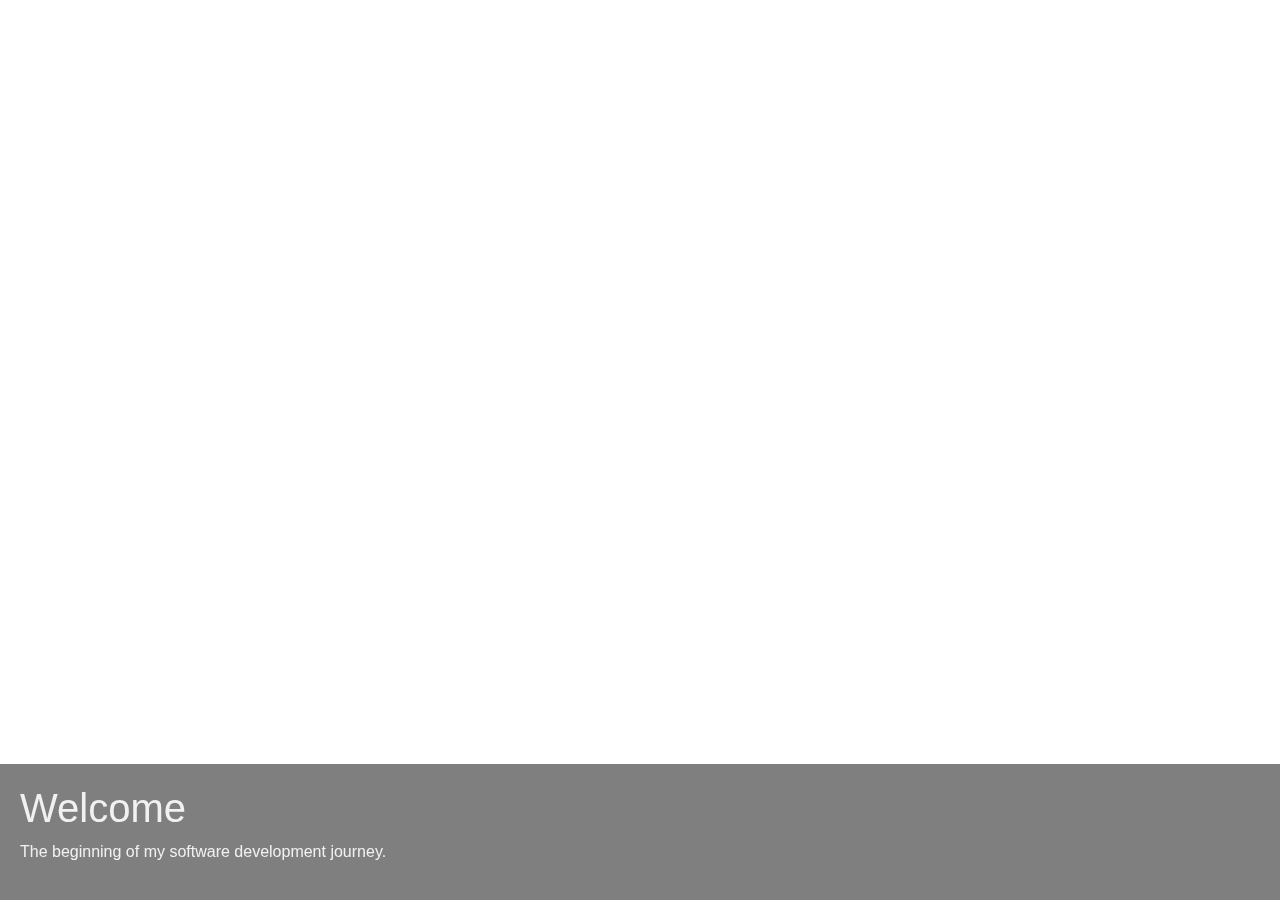
==== index.html @ 20324ebb "made background video pause/play on background click" ====
<!doctype html>
<html lang="en">
  <head>
    <title>Portfolio</title>
    <link rel="stylesheet" href="newyorksky.css">
    <!-- Required meta tags -->
    <meta charset="utf-8">
    <meta name="viewport" content="width=device-width, initial-scale=1, shrink-to-fit=no">
    
    <!-- Bootstrap CSS -->
    <link rel="stylesheet" href="https://stackpath.bootstrapcdn.com/bootstrap/4.4.1/css/bootstrap.min.css" integrity="sha384-Vkoo8x4CGsO3+Hhxv8T/Q5PaXtkKtu6ug5TOeNV6gBiFeWPGFN9MuhOf23Q9Ifjh" crossorigin="anonymous">
  </head>

  <body>
  <!-- The video -->
  <video autoplay muted loop id="myVideo" onclick="this.paused ? this.play() : this.pause();">
    <source src="New-York-Sky.mp4" type="video/mp4">
  </video>

  <!-- Optional: some overlay text to describe the video -->
  <div class="content">
    <h1>Welcome</h1>
    <p>The beginning of my software development journey.</p>
  </div>


    <body>
    <!-- Optional JavaScript -->
    <!-- jQuery first, then Popper.js, then Bootstrap JS -->
    <script src="https://code.jquery.com/jquery-3.4.1.slim.min.js" integrity="sha384-J6qa4849blE2+poT4WnyKhv5vZF5SrPo0iEjwBvKU7imGFAV0wwj1yYfoRSJoZ+n" crossorigin="anonymous"></script>
    <script src="https://cdn.jsdelivr.net/npm/popper.js@1.16.0/dist/umd/popper.min.js" integrity="sha384-Q6E9RHvbIyZFJoft+2mJbHaEWldlvI9IOYy5n3zV9zzTtmI3UksdQRVvoxMfooAo" crossorigin="anonymous"></script>
    <script src="https://stackpath.bootstrapcdn.com/bootstrap/4.4.1/js/bootstrap.min.js" integrity="sha384-wfSDF2E50Y2D1uUdj0O3uMBJnjuUD4Ih7YwaYd1iqfktj0Uod8GCExl3Og8ifwB6" crossorigin="anonymous"></script>
  </body>
</html>
---- newyorksky.css ----
/* Style the video: 100% width and height to cover the entire window */
#myVideo {
  position: fixed;
  right: 0;
  bottom: 0;
  min-width: 100%;
  min-height: 100%;
}

/* Add some content at the bottom of the video/page */
.content {
  position: fixed;
  bottom: 0;
  background: rgba(0, 0, 0, 0.5);
  color: #f1f1f1;
  width: 100%;
  padding: 20px;
}

/* Style the button used to pause/play the video */
#myBtn {
  width: 200px;
  font-size: 18px;
  padding: 10px;
  border: none;
  background: #000;
  color: #fff;
  cursor: pointer;
}

#myBtn:hover {
  background: #ddd;
  color: black;
}

<script>
// Get the video
var video = document.getElementById("myVideo");

// Get the button
var btn = document.getElementById("myBtn");

// Pause and play the video, and change the button text
function myFunction() {
  if (video.paused) {
    video.play();
    btn.innerHTML = "Pause";
  } else {
    video.pause();
    btn.innerHTML = "Play";
  }
}
</script>
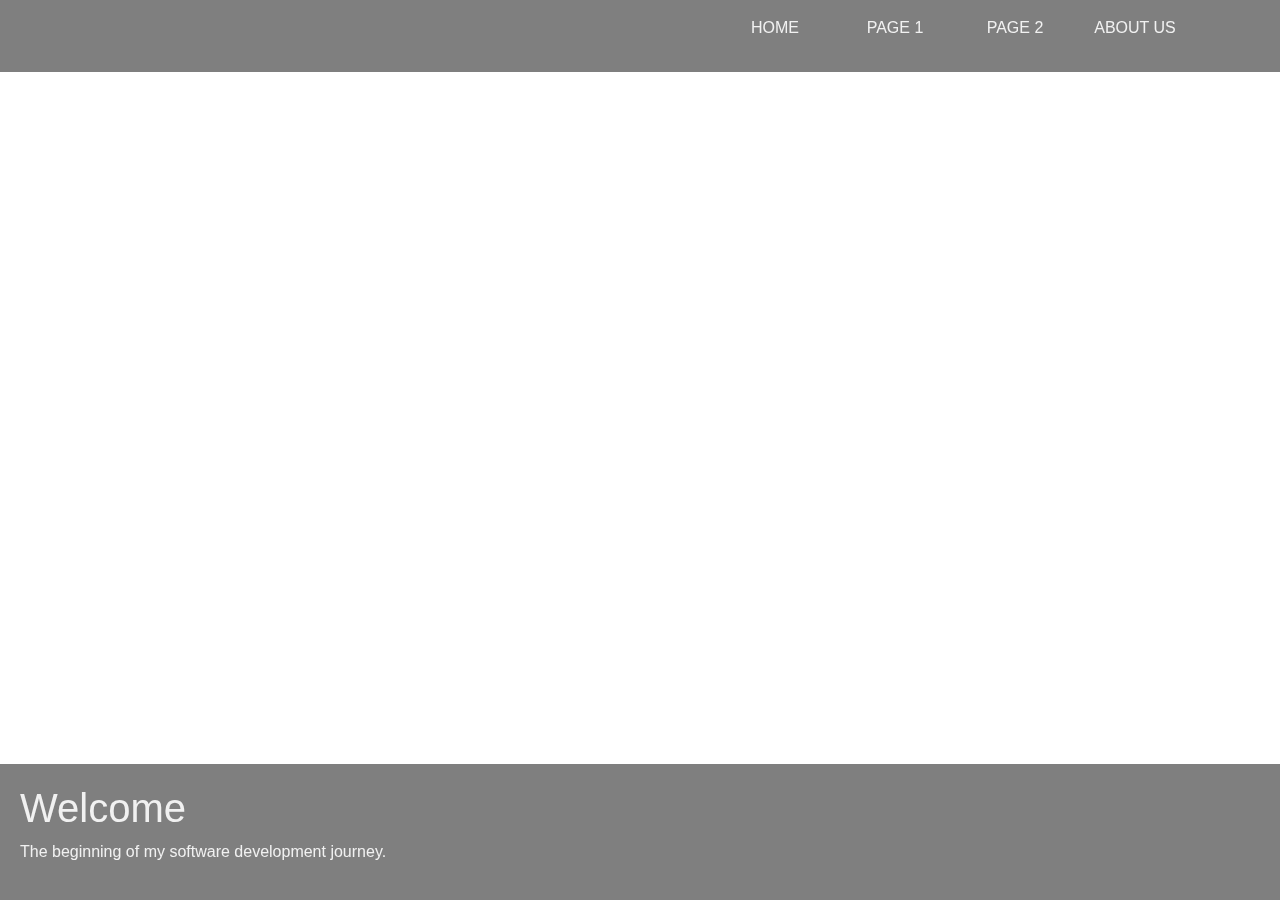
==== commit 867cc66d: "created navbar for page" ====
--- a/index.html
+++ b/index.html
@@ -12,6 +12,20 @@
   </head>
 
   <body>
+    <div class="navbar">
+  <div class="container">
+    <div class="logo_div">
+    </div>
+    <div class="navbar_links">
+      <ul class="menu">
+        <li><a href="#">Home</a></li>
+        <li><a href="#">Page 1</a></li>
+        <li><a href="#">Page 2</a></li>
+        <li><a href="#">About us</a></li>
+      </ul>
+    </div>
+  </div>
+</div>
   <!-- The video -->
   <video autoplay muted loop id="myVideo" onclick="this.paused ? this.play() : this.pause();">
     <source src="New-York-Sky.mp4" type="video/mp4">
@@ -25,6 +39,7 @@
 
 
     <body>
+      
     <!-- Optional JavaScript -->
     <!-- jQuery first, then Popper.js, then Bootstrap JS -->
     <script src="https://code.jquery.com/jquery-3.4.1.slim.min.js" integrity="sha384-J6qa4849blE2+poT4WnyKhv5vZF5SrPo0iEjwBvKU7imGFAV0wwj1yYfoRSJoZ+n" crossorigin="anonymous"></script>
--- a/newyorksky.css
+++ b/newyorksky.css
@@ -1,10 +1,57 @@
+*{
+  margin: 0;
+  padding: 0;
+}
+
+.container{
+  width: 90%;
+  margin: 0 auto
+}
+.navbar {
+  position: fixed;
+  bottom: 0;
+  background: rgba(0, 0, 0, 0.5);
+  color: #f1f1f1;
+  width: 100%;
+  padding: 20px;
+}
+.logo{
+  width: 80px;
+  float:left;
+}
+/* this is for ul tag */
+.menu{
+  float:right;
+}
+.menu li{
+  float:left;
+  width:120px;
+  height: 40px;
+  line-height: 40px;
+  text-align: center;
+  list-style: none;
+}
+.menu li a{
+  color: #f1f1f1;
+  text-decoration: none;
+  text-transform: uppercase;
+  display:block;
+}
+.menu li:hover{
+  background: #dc3545
+}
+.menu li a:hover{
+  color: #fff
+}
 /* Style the video: 100% width and height to cover the entire window */
-#myVideo {
+#myVideo  {
   position: fixed;
+  z-index: -1;
   right: 0;
   bottom: 0;
   min-width: 100%;
   min-height: 100%;
+  filter: brightness(75%);
 }
 
 /* Add some content at the bottom of the video/page */
@@ -16,38 +63,3 @@
   width: 100%;
   padding: 20px;
 }
-
-/* Style the button used to pause/play the video */
-#myBtn {
-  width: 200px;
-  font-size: 18px;
-  padding: 10px;
-  border: none;
-  background: #000;
-  color: #fff;
-  cursor: pointer;
-}
-
-#myBtn:hover {
-  background: #ddd;
-  color: black;
-}
-
-<script>
-// Get the video
-var video = document.getElementById("myVideo");
-
-// Get the button
-var btn = document.getElementById("myBtn");
-
-// Pause and play the video, and change the button text
-function myFunction() {
-  if (video.paused) {
-    video.play();
-    btn.innerHTML = "Pause";
-  } else {
-    video.pause();
-    btn.innerHTML = "Play";
-  }
-}
-</script>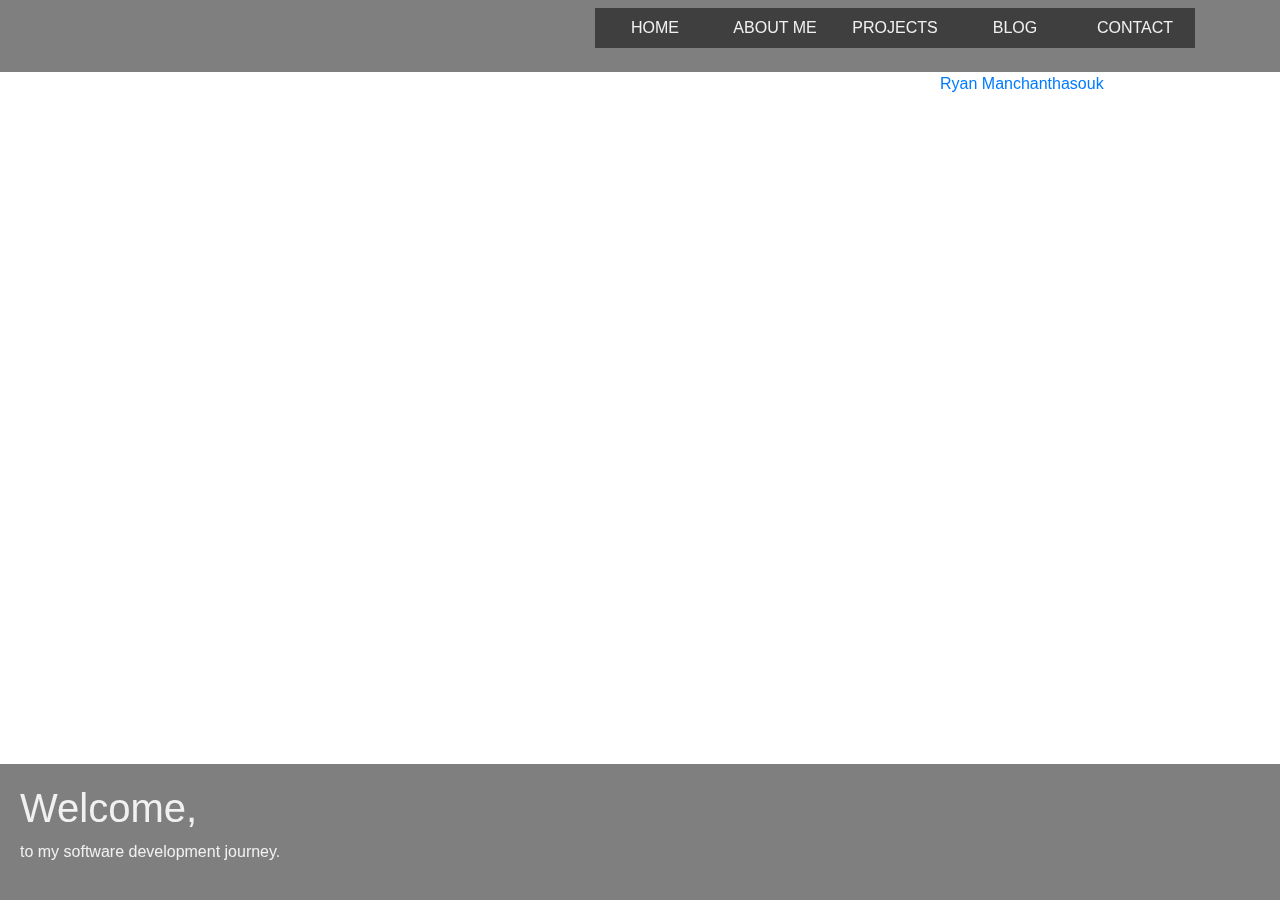
==== commit 67ed57db: "completed about me section" ====
--- a/index.html
+++ b/index.html
@@ -9,38 +9,54 @@
     
     <!-- Bootstrap CSS -->
     <link rel="stylesheet" href="https://stackpath.bootstrapcdn.com/bootstrap/4.4.1/css/bootstrap.min.css" integrity="sha384-Vkoo8x4CGsO3+Hhxv8T/Q5PaXtkKtu6ug5TOeNV6gBiFeWPGFN9MuhOf23Q9Ifjh" crossorigin="anonymous">
+    <!-- JavaScript LinkedIn Badge -->
+    <script type="text/javascript" src="https://platform.linkedin.com/badges/js/profile.js" async defer></script>          <script type="text/javascript" src="https://platform.linkedin.com/badges/js/profile.js" async defer></script>
+
   </head>
 
   <body>
+    
     <div class="navbar">
   <div class="container">
     <div class="logo_div">
     </div>
     <div class="navbar_links">
       <ul class="menu">
-        <li><a href="#">Home</a></li>
-        <li><a href="#">Page 1</a></li>
-        <li><a href="#">Page 2</a></li>
-        <li><a href="#">About us</a></li>
+        <li><a href="index.html">Home</a></li>
+        <li><a href="about.html">About Me</a></li>
+        <li><a href="https://github.com/ryan-machio">Projects</a></li>
+        <li><a href="\blog\index.html">Blog</a></li>
+        <li><a href="contact.html">Contact</a></li>
       </ul>
     </div>
   </div>
 </div>
-  <!-- The video -->
-  <video autoplay muted loop id="myVideo" onclick="this.paused ? this.play() : this.pause();">
-    <source src="New-York-Sky.mp4" type="video/mp4">
+<!-- The video -->
+<video autoplay muted loop id="myVideo" onclick="this.paused ? this.play() : this.pause();">
+  <source src="New-York-Sky.mp4" type="video/mp4">
   </video>
-
+  
   <!-- Optional: some overlay text to describe the video -->
   <div class="content">
-    <h1>Welcome</h1>
-    <p>The beginning of my software development journey.</p>
+    <h1>Welcome,</h1>
+    <p>to my software development journey.</p>
   </div>
+  
+  
+  <body>
+    <div class="container">
+      <div class="row">
+        <div class="col-sm-3">
+        </div>
+        <div class="col-sm-6">
+        </div>
+        <div class="col-sm-3">
+          <div class="LI-profile-badge"  data-version="v1" data-size="medium" data-locale="en_US" data-type="vertical" data-theme="dark" data-vanity="ryan-manch"><a class="LI-simple-link" href='https://www.linkedin.com/in/ryan-manch?trk=profile-badge'>Ryan Manchanthasouk</a></div>        </div>
+        </div>
+      </div>
+      
 
 
-    <body>
-      
-    <!-- Optional JavaScript -->
     <!-- jQuery first, then Popper.js, then Bootstrap JS -->
     <script src="https://code.jquery.com/jquery-3.4.1.slim.min.js" integrity="sha384-J6qa4849blE2+poT4WnyKhv5vZF5SrPo0iEjwBvKU7imGFAV0wwj1yYfoRSJoZ+n" crossorigin="anonymous"></script>
     <script src="https://cdn.jsdelivr.net/npm/popper.js@1.16.0/dist/umd/popper.min.js" integrity="sha384-Q6E9RHvbIyZFJoft+2mJbHaEWldlvI9IOYy5n3zV9zzTtmI3UksdQRVvoxMfooAo" crossorigin="anonymous"></script>
--- a/newyorksky.css
+++ b/newyorksky.css
@@ -4,7 +4,7 @@
 }
 
 .container{
-  width: 90%;
+  width: 100%;
   margin: 0 auto
 }
 .navbar {
@@ -32,16 +32,17 @@
   list-style: none;
 }
 .menu li a{
+  background-color: rgba(0, 0, 0, 0.5);
   color: #f1f1f1;
   text-decoration: none;
   text-transform: uppercase;
   display:block;
 }
 .menu li:hover{
-  background: #dc3545
+  background: #C0C0C0
 }
 .menu li a:hover{
-  color: #fff
+  color: #C0C0C0
 }
 /* Style the video: 100% width and height to cover the entire window */
 #myVideo  {
@@ -63,3 +64,14 @@
   width: 100%;
   padding: 20px;
 }
+
+
+.paragraph {
+  width: 1000px;
+  padding: 100px;
+  margin: 20px;
+  background: rgba(0, 0, 0, .85);
+  color: #f1f1f1;
+  padding: 20px;
+  font-size: 14pt;
+}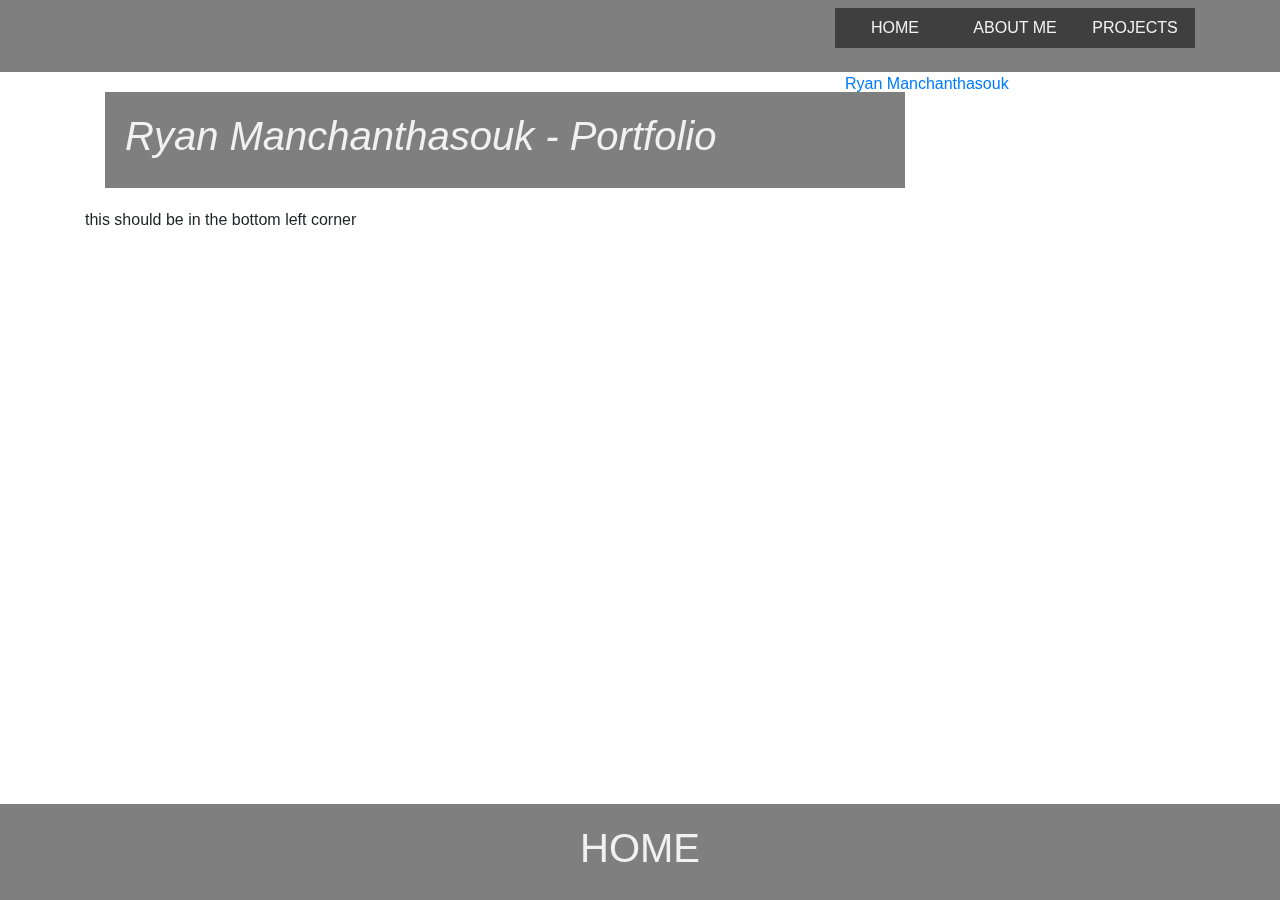
==== commit 18c73406: "comitting  portfolio 1.0" ====
--- a/index.html
+++ b/index.html
@@ -25,8 +25,6 @@
         <li><a href="index.html">Home</a></li>
         <li><a href="about.html">About Me</a></li>
         <li><a href="https://github.com/ryan-machio">Projects</a></li>
-        <li><a href="\blog\index.html">Blog</a></li>
-        <li><a href="contact.html">Contact</a></li>
       </ul>
     </div>
   </div>
@@ -38,23 +36,32 @@
   
   <!-- Optional: some overlay text to describe the video -->
   <div class="content">
-    <h1>Welcome,</h1>
-    <p>to my software development journey.</p>
+    <h1><center>HOME</center></h1>
   </div>
   
   
   <body>
     <div class="container">
       <div class="row">
-        <div class="col-sm-3">
+        <div class="col-lg-8">
+          <div class="headers">
+            <h1>Ryan Manchanthasouk - Portfolio</h1>
+            <div class="div.relative">
+              
+              
+          </div>
         </div>
-        <div class="col-sm-6">
         </div>
-        <div class="col-sm-3">
-          <div class="LI-profile-badge"  data-version="v1" data-size="medium" data-locale="en_US" data-type="vertical" data-theme="dark" data-vanity="ryan-manch"><a class="LI-simple-link" href='https://www.linkedin.com/in/ryan-manch?trk=profile-badge'>Ryan Manchanthasouk</a></div>        </div>
-        </div>
+        <div class="col-sm-4">
+         <div class="LI-profile-badge"  data-version="v1" data-size="large" data-locale="en_US" data-type="horizontal" data-theme="dark" data-vanity="ryan-manch"><a class="LI-simple-link" href='https://www.linkedin.com/in/ryan-manch?trk=profile-badge'>Ryan Manchanthasouk</a></div>
       </div>
+    </div>
       
+    <div class="div.relative">
+        this should be in the bottom left corner
+    </div>
+    
+
 
 
     <!-- jQuery first, then Popper.js, then Bootstrap JS -->
--- a/newyorksky.css
+++ b/newyorksky.css
@@ -67,11 +67,52 @@
 
 
 .paragraph {
-  width: 1000px;
-  padding: 100px;
-  margin: 20px;
+  
+  width: 100%;
   background: rgba(0, 0, 0, .85);
   color: #f1f1f1;
   padding: 20px;
+  font-size: 10pt;
+}
+
+.blog {
+  text-align: center;
+  background: rgba(0, 0, 0, .50);
+  padding: 100px;
+  margin: 20px;
+  color: #f1f1f1;
+  padding: 20px;
   font-size: 14pt;
+}
+
+.headers {
+  font-style: oblique;
+  width: 800px;
+  padding: 100px;
+  margin: 20px;
+  background: rgba(0, 0, 0, .50);
+  color: #f1f1f1;
+  padding: 20px;
+}
+
+.contact {
+  text-align: center;
+  font-style: oblique;
+  width: 800px;
+  padding: 100px;
+  margin: 20px;
+  background: rgba(0, 0, 0, .50);
+  color: #f1f1f1;
+  padding: 20px;
+}
+
+.grid-container {
+  display: grid;
+  grid-template-rows: 100px 300px;
+}
+
+div.relative {
+  position: relative;
+  left: 30px;
+  border: 3px solid #73AD21;
 }